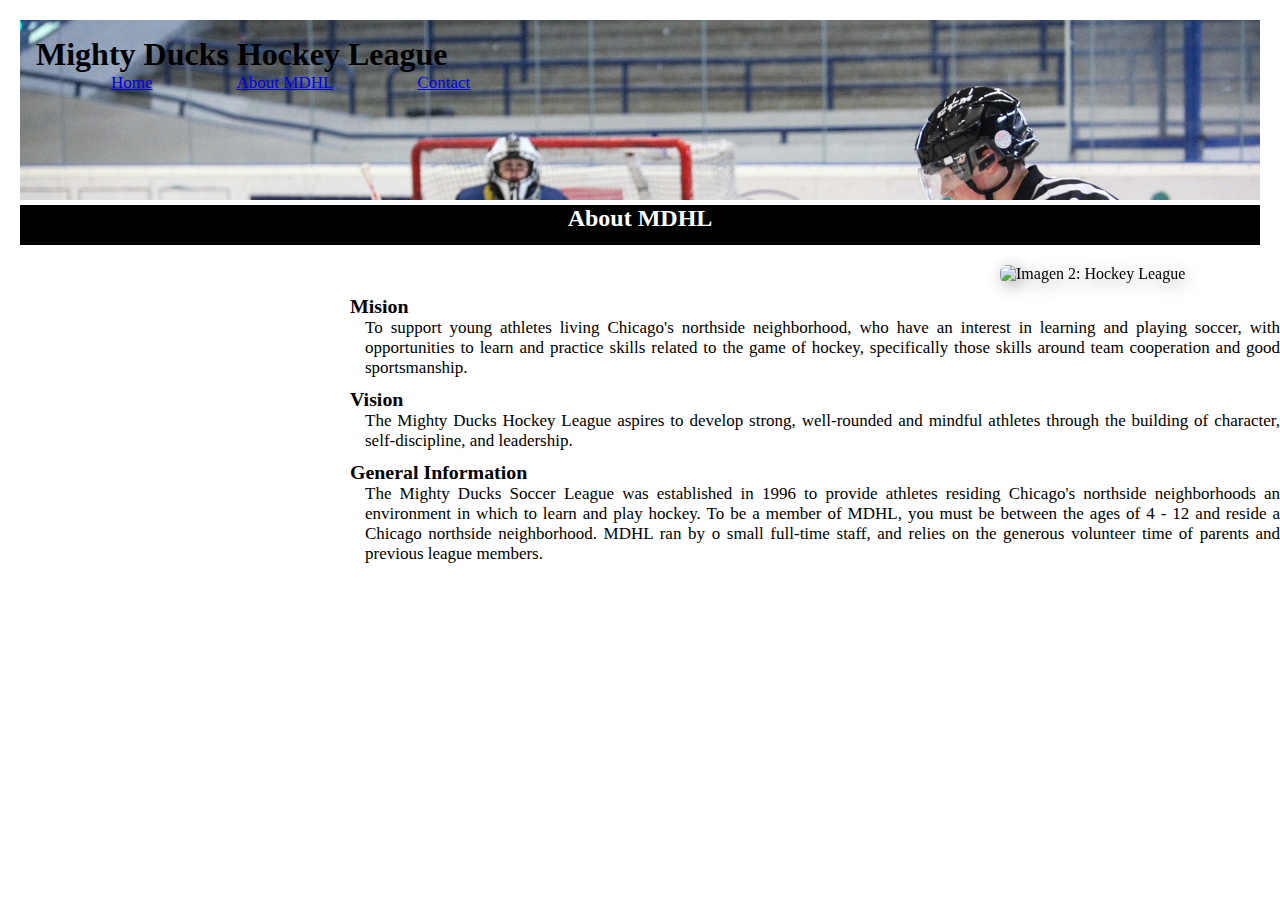
==== about.html @ 0d93dedc "Versión Final" ====
<!DOCTYPE html>
<html lang="en">
<head>
    <meta charset="UTF-8">
    <meta http-equiv="X-UA-Compatible" content="IE=edge">
    <meta name="viewport" content="width=device-width, initial-scale=1.0">
    <link rel="stylesheet" href="../style1.css">
    <title>Mighty Ducks Hockey League</title>
</head>

<body>
    <header>
        <h1 id="main-title" class="title">Mighty Ducks Hockey League</h1>
        <img id= "Logo" src = "Imagenes/Logo.png" alt = "Logo Mighty Ducks Hockey League">
        <nav>
            <a id="OP" href="index.html">Home</a>
            <a href="#">About MDHL</a>
            <a href="contact.html">Contact</a>
        </nav>
    </header>

    <main>
        <section>
            <h2>About MDHL</h2>
            <img id="Img" src = "Imagenes/Img_2.jpg" alt = "Imagen 2: Hockey League">
            
            <article>
                <h3>Mision</h3>
                    <p class="P2">To support young athletes living Chicago's northside neighborhood, who have an interest in
                    learning and playing soccer, with opportunities to learn and practice skills related to the game of
                    hockey, specifically those skills around team cooperation and good sportsmanship.</p>
                <h3>Vision</h3>
                    <p class="P2">The Mighty Ducks Hockey League aspires to develop strong, well-rounded and mindful athletes
                    through the building of character, self-discipline, and leadership.</p>
                <h3>General Information</h3>
                    <p class="P2">The Mighty Ducks Soccer League was established in 1996 to provide athletes residing
                    Chicago's northside neighborhoods an environment in which to learn and play hockey. To be a
                    member of MDHL, you must be between the ages of 4 - 12 and reside a Chicago northside
                    neighborhood. MDHL ran by o small full-time staff, and relies on the generous volunteer time of
                    parents and previous league members.</p>
            </article>
        </section>
    </main>
</body>
</html>
---- style1.css ----
* {
    padding: 0;
    margin: 0;
    box-sizing: border-box;
    font-family: cursive;
}

a {
    margin: 5px;
    margin-top: 75px;
    margin-left: 75px;
    font-size: 17px;
}

#OP {
    margin-top: 200px;
}

header {
    height: 180px;
    background-image: url(Imagenes/Banner1.jpg);
    background-position: inherit;
    background-size: cover;
    background-repeat:no-repeat;
    padding: 16px;
    margin: 20px 20px 5px 20px;
}

#Logo {
    width: 120px;
    z-index: 1;
    position: absolute;
    margin-left: 1500px;
    margin-top: 80px;
    background-color: none transparent;
    border-radius: 10px;
    filter:drop-shadow(4px 4px 8px #999999);
}

section h2 {
    color: white;
    background-color: black;
    height: 40px;
    margin: 5px 20px 20px 20px;
    text-align: center;   
}

article {
    margin-top: 50px;
    margin-left: 350px;
    font-size: 17px;
    z-index: 1;
    /*display: inline-block;*/
}

.subt {
    margin-top: 25px;
}

p {
    margin-left: 15px;
}

#Img {
    width: 400px;
    /*display: inline-block;*/
    position: absolute;
    margin-left: 1000px;
    /*margin-top: 50px;*/
    border-radius: 7px;
    filter:drop-shadow(4px 4px 8px #999999);
}

.P3{
    margin-bottom: 13px;
}

.P2{
    margin-bottom: 10px;
    text-align: justify;
}
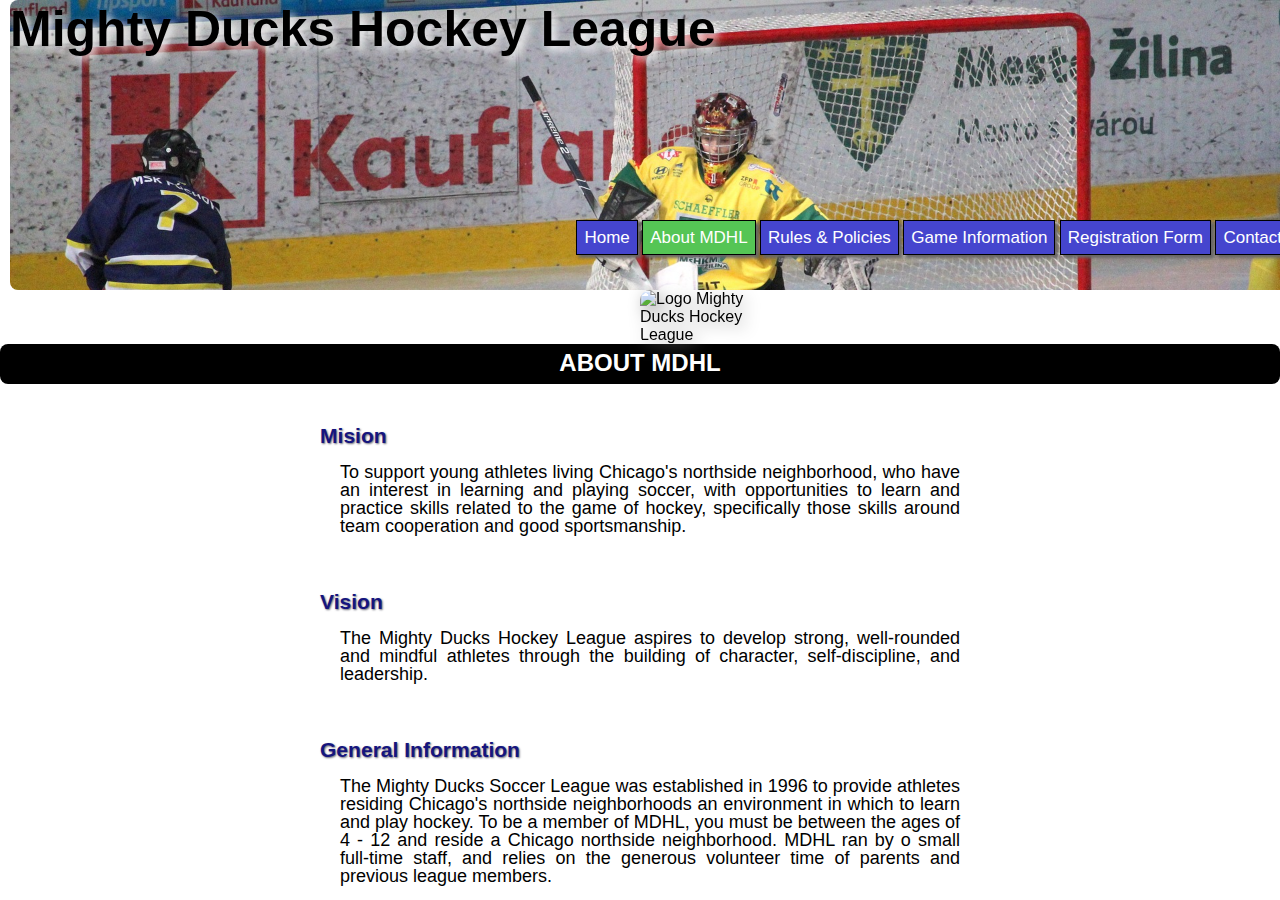
==== commit 6b59c07e: "Tarea 4" ====
--- a/about.html
+++ b/about.html
@@ -1,45 +1,47 @@
-<!DOCTYPE html>
-<html lang="en">
-<head>
-    <meta charset="UTF-8">
-    <meta http-equiv="X-UA-Compatible" content="IE=edge">
-    <meta name="viewport" content="width=device-width, initial-scale=1.0">
-    <link rel="stylesheet" href="../style1.css">
-    <title>Mighty Ducks Hockey League</title>
-</head>
-
-<body>
-    <header>
-        <h1 id="main-title" class="title">Mighty Ducks Hockey League</h1>
-        <img id= "Logo" src = "Imagenes/Logo.png" alt = "Logo Mighty Ducks Hockey League">
-        <nav>
-            <a id="OP" href="index.html">Home</a>
-            <a href="#">About MDHL</a>
-            <a href="contact.html">Contact</a>
-        </nav>
-    </header>
-
-    <main>
-        <section>
-            <h2>About MDHL</h2>
-            <img id="Img" src = "Imagenes/Img_2.jpg" alt = "Imagen 2: Hockey League">
-            
-            <article>
-                <h3>Mision</h3>
-                    <p class="P2">To support young athletes living Chicago's northside neighborhood, who have an interest in
-                    learning and playing soccer, with opportunities to learn and practice skills related to the game of
-                    hockey, specifically those skills around team cooperation and good sportsmanship.</p>
-                <h3>Vision</h3>
-                    <p class="P2">The Mighty Ducks Hockey League aspires to develop strong, well-rounded and mindful athletes
-                    through the building of character, self-discipline, and leadership.</p>
-                <h3>General Information</h3>
-                    <p class="P2">The Mighty Ducks Soccer League was established in 1996 to provide athletes residing
-                    Chicago's northside neighborhoods an environment in which to learn and play hockey. To be a
-                    member of MDHL, you must be between the ages of 4 - 12 and reside a Chicago northside
-                    neighborhood. MDHL ran by o small full-time staff, and relies on the generous volunteer time of
-                    parents and previous league members.</p>
-            </article>
-        </section>
-    </main>
-</body>
+<!DOCTYPE html>
+<html lang="en">
+<head>
+    <meta charset="UTF-8">
+    <meta http-equiv="X-UA-Compatible" content="IE=edge">
+    <meta name="viewport" content="width=device-width, initial-scale=1.0">
+    <link rel="shortcut icon" href="Imagenes/Logo.ico" type="image/x-icon"> 
+    <link rel="stylesheet" href="style4.css">
+    <title>Mighty Ducks Hockey League</title>
+</head>
+
+<body>
+    <header class="Enc2">
+        <h1 id="main-title" class="title">Mighty Ducks Hockey League</h1>
+        <nav>
+            <a href="index.html">Home</a>
+            <a href="#">About MDHL</a>
+            <a href="rules.html">Rules & Policies</a>
+            <a href="game_info.html">Game Information</a>
+            <a href="registration.html">Registration Form</a>
+            <a href="contact.html">Contact</a>
+        </nav>
+    </header>
+
+    <main>
+        <section>
+            <img id="Logo" src = "Imagenes/Logo.png" alt = "Logo Mighty Ducks Hockey League">
+            <h2>ABOUT MDHL</h2>          
+            <article>
+                <h3>Mision</h3>
+                    <p>To support young athletes living Chicago's northside neighborhood, who have an interest in
+                    learning and playing soccer, with opportunities to learn and practice skills related to the game of
+                    hockey, specifically those skills around team cooperation and good sportsmanship.</p>
+                <h3>Vision</h3>
+                    <p>The Mighty Ducks Hockey League aspires to develop strong, well-rounded and mindful athletes
+                    through the building of character, self-discipline, and leadership.</p>
+                <h3>General Information</h3>
+                    <p>The Mighty Ducks Soccer League was established in 1996 to provide athletes residing
+                    Chicago's northside neighborhoods an environment in which to learn and play hockey. To be a
+                    member of MDHL, you must be between the ages of 4 - 12 and reside a Chicago northside
+                    neighborhood. MDHL ran by o small full-time staff, and relies on the generous volunteer time of
+                    parents and previous league members.</p>
+            </article>
+        </section>
+    </main>
+</body>
 </html>--- a/style4.css
+++ b/style4.css
@@ -0,0 +1,291 @@
+* {
+    padding: 0;
+    margin: 0;
+    box-sizing: border-box;
+    font-family: Calibri, 'Gill Sans', 'Gill Sans MT', 'Trebuchet MS', sans-serif;
+}
+
+body{
+    background-image: url(Imagenes/Dibujodefondo2.jpg);
+    background-size: cover;
+    background-repeat: repeat-y;
+    display: flex;
+    flex-direction: column;
+    width: 100vw;
+    height: 100vh;
+}
+
+header{
+    background-size: cover;
+    background-repeat: no-repeat;
+    width: 100%;
+    height: 50vh;
+    margin-left: 10px;
+    top: 50px;
+    border-radius:8px;
+    display: flex;
+    flex-direction: column;
+}
+
+.Enc1{
+    background-image: url(Imagenes/Banner1.jpg);
+}
+
+.Enc2{
+    background-image: url(Imagenes/Banner2.jpg);
+}
+
+.Enc3{
+    background-image: url(Imagenes/Img_1.jpg);
+    height: 35vh;
+}
+
+.Enc4{
+    background-image: url(Imagenes/Img_2.jpg);
+}
+
+.Enc5{
+    background-image: url(Imagenes/Img_3.jpg);
+}
+
+nav{
+    margin-left: 500px;
+    margin-top: 170px;
+    align-self: end;
+}
+
+a {
+    font-size: 17px;
+    color: white;
+    background-color: rgb(69, 69, 206);
+    background-size: 500px 200px;
+    border: 1px solid black;
+    box-shadow: 3px 3px 3px rgb(103, 101, 101);
+    padding: 7px;
+    text-decoration: none;
+}
+
+a[href="#"]{
+    background-color: rgb(85, 197, 85);
+}
+
+h1 {
+    color: black;
+    filter: drop-shadow(4px 4px 4px #ffffff);
+    font-size: 50px;
+}
+
+section{
+    display: flex;
+    flex-direction: column;
+    align-items: center;
+}
+
+h2{
+    align-self: center;
+    color: white;
+    background-color: black;
+    height: 40px;
+    width: 100%;
+    padding: 5px;
+    border-radius: 8px;
+    text-align: center;
+}
+
+img{
+    width: 10vw;
+    align-self: start;
+    margin-left: 50%;
+    border-radius: 10px;
+    filter:drop-shadow(4px 4px 8px #999999);
+}
+
+article{
+    width:50vw;
+    display: flex;
+    flex-direction: column;
+    font-size: 18px;
+    text-align: justify;
+}
+
+aside{
+    width: 400px;
+    display: flex;
+    flex-direction: column;
+    font-size: 18px;
+}
+
+h3{
+    margin-top: 40px;
+    color: rgb(21, 21, 126);
+    text-shadow: 1px 1px 2px rgb(105, 105, 117);
+}
+
+
+a[href="mailto:mdhl@chihockey.org"], a[href="mailto:michael.randall@chihockey.org"], a[href="(630)6908132"]{
+    left: 10px;
+    top: 1px;
+    font-size: 16px;
+    color: blue;
+    text-transform: lowercase;
+    background-color: transparent;
+    border: none;
+    box-shadow: none;
+}
+
+p{
+    margin: 15px 0px 15px 20px;
+    line-height: 1;
+    text-align: justify;
+}
+
+li::marker{
+    color: rgb(27, 27, 112);
+    font-weight: bold;
+}
+
+ol > li{
+    list-style-position: inside;
+    margin-bottom: 5px;
+    line-height: 1;
+    margin: 20px 0px 20px 20px;
+}
+
+#listL{
+    list-style-type: lower-latin;
+    margin: 10px 0px 10px 10px;
+}
+
+ul > li{
+    list-style-position: inside;
+    list-style-type: square;
+    margin: 20px 0px 20px 20px;
+}
+
+table{
+    align-self: center;
+    text-align: center;
+    width: 75vw;
+    height: 80vh;
+}
+
+table, th, td{
+    border: 2px solid black;
+}
+
+#P_Tabla{
+    margin: 20px 0px 10px 15px;
+    font-style: italic;
+    text-decoration: underline black;
+}
+
+tbody tr:nth-child(odd) {
+    background-color: rgb(103, 103, 184);
+    color: white;
+}
+  
+tbody tr:nth-child(even) {
+    background-color:white;
+}
+
+thead th:nth-child(odd) {
+    background-color:rgb(88, 87, 87);
+    color: white;
+}
+
+thead th:nth-child(even) {
+    background-color:rgb(88, 87, 87);
+    color: white;
+}
+
+form{
+    width: 50vw;
+    height: 135vh;
+    margin : 10px 0px 10px 0px;
+    padding: 1em;
+    border: 4px solid #369;
+    border-style: outset;
+    background-color: white;
+    display: flex;
+    flex-direction: column;
+    align-self: center;
+}
+
+fieldset{
+    margin: 8px 0px 8px 0px;
+}
+
+.tform{
+    font-weight: bold;
+}
+
+.subform{
+    font-weight: normal;
+}
+
+.Permission{
+    height: 350px;
+    display: flex;
+    flex-direction: column;
+    align-self: center;
+    font-weight: bold;
+}
+
+.firma{
+    margin: 5px 0px 5px 0px;
+    font-weight: bold;
+}
+
+.enviar{
+    margin-top: 20px;
+}
+
+@media screen and (max-width: 753px) {
+
+    header, section, h2, article, aside, h3, p, body, #art_index{
+        width: auto;
+    }
+
+    .Enc3{
+        height:50vh;
+    }
+
+    nav{
+        width: 100%;
+        display: flex; 
+        flex-wrap: wrap;
+        justify-content: space-between; 
+        align-items: center;
+    }
+
+    img{
+        width: 10%;
+    }
+
+    body{
+        background-image: url(Imagenes/Dibujodefondo2.jpg);
+        background-repeat: repeat-y;
+        background-size: cover;
+        background-position: center;
+    }
+
+
+    form{
+        width: auto;
+        height: auto;
+    }
+
+    table, thead, tbody, th, td, tr{
+        width: auto;
+        height: auto;
+        overflow-x: auto;
+    }
+
+    .map{
+        display: none;
+    }
+
+    .Permission{
+        height: auto;
+    }
+}